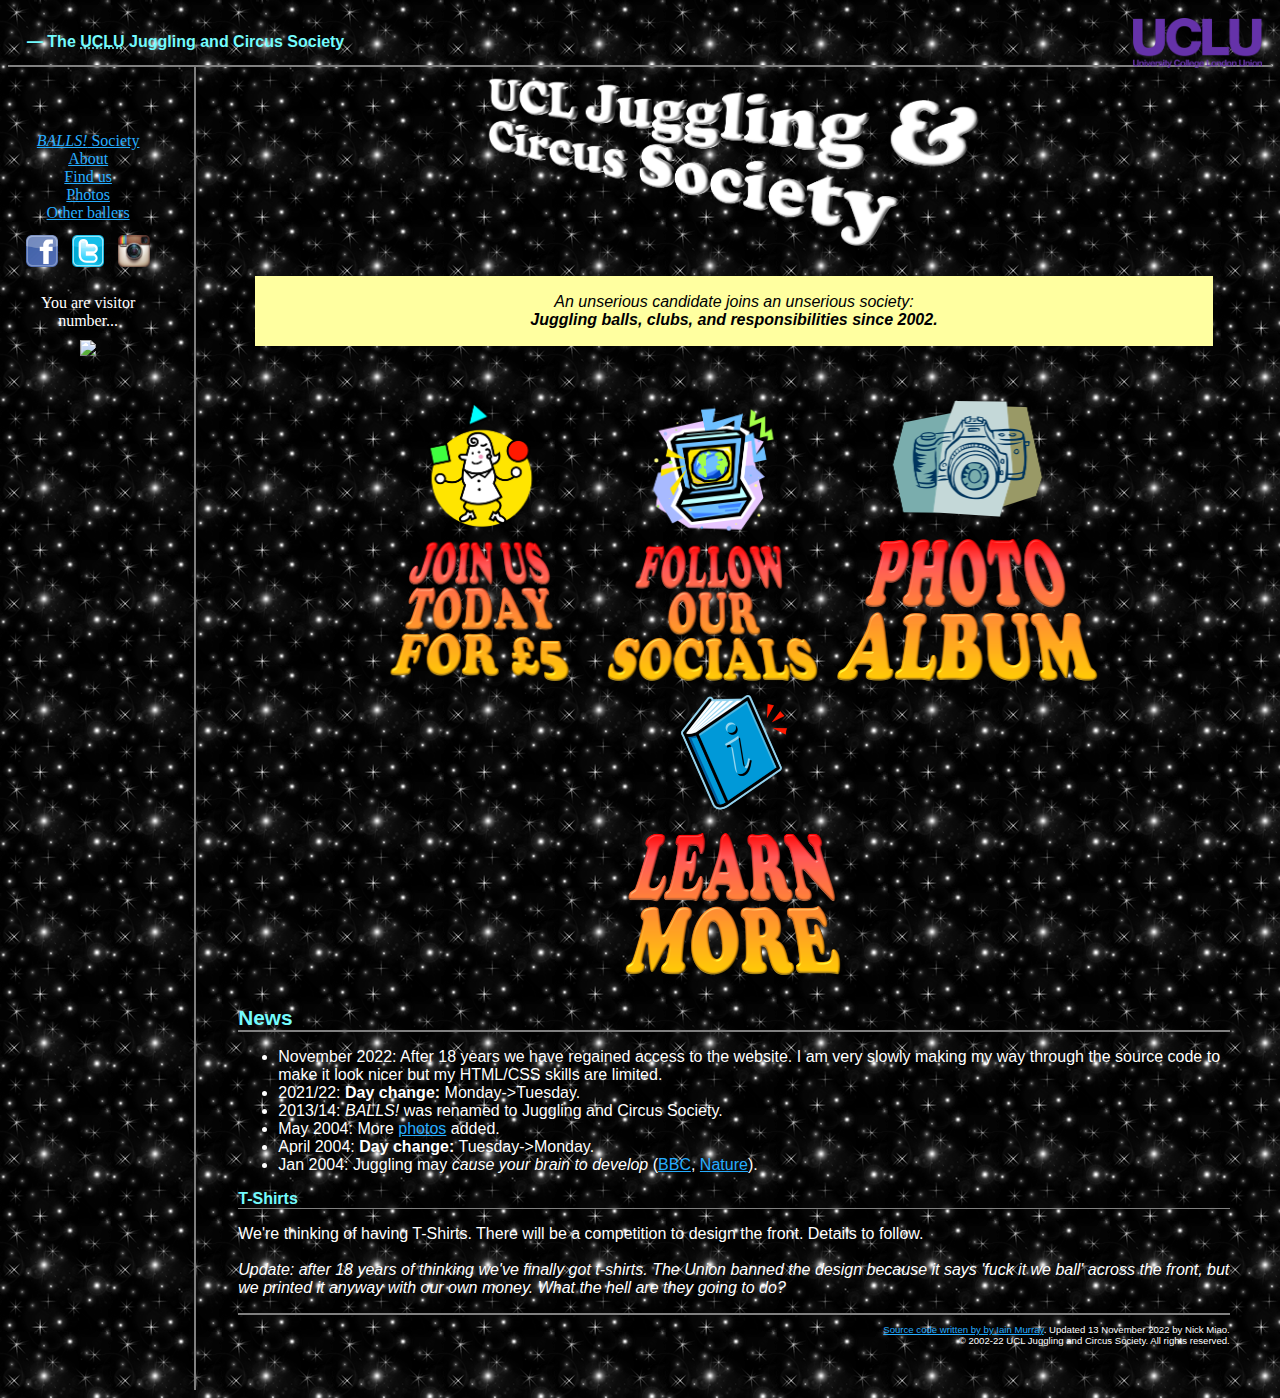
==== index.html @ 9338fcf3 "Initial commit" ====
<!DOCTYPE html PUBLIC "-//W3C//DTD HTML 4.01//EN"
"http://www.w3.org/TR/html4/strict.dtd">
<html lang="en">
<head>
	<meta http-equiv="Content-Type" content="text/html; charset=UTF-8">
	<meta name="keywords" content="juggling, jugglers, balls, poi, UCL, University, college, london, circus skills, JACS, UCL JACS">
	<meta name="description" content="UCL Juggling and Circus Society: Juggling balls, clubs, and responsibilities since 2002.">
	<title>UCL Juggling and Circus Society</title>
	<link rel="stylesheet" type="text/css" media="screen" href="screen-13-11-1.css">
	<link rel="stylesheet" type="text/css" media="print" href="print.css">
	<link rel="home" title="Home" href="http://www.ucl.ac.uk/~zctycwn/">
</head>
<body bgcolor="#000000" background="graphics/bg_stars.gif" text="#ff0000" link="#ff4c4c" vlink="#ff4c4c" alink="#ff4c4">
<div class="logo">
<img height="50" alt="" src="graphics/balls.png">
<span class="halfsize">&#8212; The <acronym
title="Students' Union UCL">UCLU</acronym> Juggling and Circus Society</span><img align="right" height="50" alt="" src="graphics/uclu-light.png">
</div>

<!-- If you're the sort of person that looks at the source of web pages you're probably also muttering about how cluttered the front page is. I agree. I should split the main page into separate pages. I might get around to it eventually.

Oh and also I know it doesn't work very well in Netscape 4.x. It is legible though, which is what matters, so I'm not going to hack away to improve it. Netscape 4 is a terrible and buggy browser, which will hopefully disappear eventually. I remember not liking it when it came out. The site does work well in many browsers on many platforms.
-->

<div class="content">

<!--banner logo-->

<div style="text-align : center;">
<img height="180" alt="" src="graphics/banner-text.png">
</div>

<!--yellow box-->

<p class="caption"><em>An unserious candidate joins an unserious society:<br>
<b>Juggling balls, clubs, and responsibilities since 2002.</b></em></p>

<!--start of body-->

<p style="text-align : center; margin-top: 5%">

<a href="https://studentsunionucl.org/clubs-societies/juggling-and-circus-society"><img src="graphics/join.png" alt="" style="height:280px;padding:5px"></a>

<a href="https://linktr.ee/ucl_jacs/"><img src="graphics/follow-socials.png" alt="" style="height:280px;padding:5px"></a>

<a href="http://www.ucl.ac.uk/~zctycwn/photos.html"><img src="graphics/album.png" alt="" style="height:280px;padding:5px"></a>

<a href="http://www.ucl.ac.uk/~zctycwn/about.html"><img src="graphics/learn.png" alt="" style="height:280px;padding:5px"></a>

</p>

<h1>News</h1>

<ul>
<li>November 2022: After 18 years we have regained access to the website. I am very slowly making my way through the source code to make it look nicer but my HTML/CSS skills are limited.</li>
<li>2021/22: <strong>Day change:</strong> Monday-&gt;Tuesday.
<li>2013/14: <em>BALLS!</em> was renamed to Juggling and Circus Society.</li>
<li>May 2004: More <a href="photos.html">photos</a> added.</li>
<li>April 2004: <strong>Day change:</strong> Tuesday-&gt;Monday.</li>
<li>Jan 2004: Juggling may
<em>cause your brain to develop</em> (<a
href="http://news.bbc.co.uk/1/hi/health/3417045.stm">BBC</a>, <a
href="http://www.nature.com/cgi-taf/DynaPage.taf?file=/nature/journal/v427/n6972/abs/427311a_fs.html">Nature</a>).</li>
</ul>

<h2>T-Shirts</h2>

<p>We're thinking of having T-Shirts. There will be a competition to design the
front. Details to follow.<br><br>
<i>Update: after 18 years of thinking we've finally got t-shirts. The Union banned the design because it says 'fuck it we ball'
across the front, but we printed it anyway with our own money. What the hell are they going to do?</i></p> 


<!--FOOTER-->

	<hr>

	<p class="nav"><a href="http://www.gatsby.ucl.ac.uk/~iam23/">Source code written by
	by Iain Murray</a>. Updated 13 November 2022 by Nick Miao.<br>© 2002-22 UCL Juggling and Circus Society. All rights reserved.</p>
	
</div>

<!--SIDE BAR-->

<div class="sidebar" style="text-align : center">
<ul>
<li>
<a href="http://www.ucl.ac.uk/~zctycwn/#top" accesskey="1"><em>BALLS!</em> Society</a><br>

	<a href="http://www.ucl.ac.uk/~zctycwn/about.html">About</a>
<br>
	<a href="http://www.ucl.ac.uk/~zctycwn/contact.html">Find us</a><br>
	<a href="http://www.ucl.ac.uk/~zctycwn/photos.html">Photos</a>
<br>
	<a href="http://www.ucl.ac.uk/~zctycwn/info.html">Other ballers</a>
</li>
<li>

	<a href="https://www.facebook.com/ucl.jacs/"><img src="graphics/facebook.png" alt="" style="width:32px;height:32px;padding:5px"></a>

	<a href="https://www.twitter.com/ucl_jacs"><img src="graphics/twitter.png" alt="" style="width:32px;height:32px;padding:5px"></a>

	<a href="https://www.instagram.com/ucl_jacs/"><img src="graphics/instagram.png" alt="" style="width:32px;height:32px;padding:5px"></a><br><br>

<!-- hitwebcounter Code START -->

You are visitor number...<br>
<img src="https://hitwebcounter.com/counter/counter.php?page=8065848&style=0001&nbdigits=4&type=ip&initCount=0" style="padding:10px"></a>                        
</li>
</ul>
</div>

</body>
</html>
---- screen-13-11-1.css ----
/*
Style sheet by Iain Murray 2004
webmaster / iainmurray . net

Please a) keep the references in this comment so people copying off you look at
them and are responsible. b) only change stuff if you REALLY know what you are
doing.

Intended for screen media only. Mess with printing and you're
asking for trouble. Include in HTML 4.0 like this:
<LINK rel="stylesheet" type="text/css" media="screen" href="new.css">

Netscape 4 gets some css horribly wrong.
I've made it ignore some bits using the trick from:
http://www.v2studio.com/k/css/n4hide/
This sort of thing is why I hate web design. Even the simplest
formatting, like this page is a nightmare.

BTW If you're poking around style sheets, take a look at:
http://diveintoaccessibility.org/
http://www.w3.org/TR/WCAG10-CSS-TECHS/
http://www.realworldstyle.com
*/

body {
	color : #FFFFFF;
	background-color : #000000;
}

a:link { color: #26ADFF; }
a:visited { color: #3282F6; }
a:hover { color: #26ADFF; background-color: #ffffdd;}

h1 a { text-decoration: none; }
h2 a { text-decoration: none; }
h3 a { text-decoration: none; }

/* I saw this and thought it was cool
P:first-letter { font-size: 200%; float: left }
*/

.content {

/*space jam background
*/
bgcolor="#000000" background="graphics/bg_stars.gif" text="#ff0000" link="#ff4c4c" vlink="#ff4c4c" alink="#ff4c4	

background-color : Black;
	font-family : 'Lucida Grande', Verdana, Geneva, Lucida, Arial, Helvetica, sans-serif;
	text-align: left;
	margin-left : 22ex;
	border-left : 2px solid #808080;
	padding-left : 5ex;
	padding-right : 5ex;
	padding-top : 1ex;
	padding-bottom : 4ex;
}

.content h1 {
	color : #73FBFD;
	border-bottom : 2px solid #808080;
	font-size : 130%;
	margin-top: 15px;
}
/*/*/a{}
.content h1 {
	margin-top: 2ex;
}
/* */

.content h2 {
	color : #73FBFD;
	font-size : 100%;
	border-bottom : 1px solid #808080;
}

.content h3 {
	color : #73FBFD;
	font-size : 80%;
	border-bottom : 1px solid #cccccc;
}

.content .footer {
	text-align: right;
	font-size: 80%;
	color: #808080;
	margin: 0;
	padding-bottom: 0;
}

.content .footnote {
	font-size: 60%;
	color: #808080;
	padding : 4ex;
}

.content hr{
	/* Yes, this is all needed to get a coloured rule to work
	in just IE, Netscape and Opera. Thankfully other browsers
	seem less demanding. */
	
	color : #808080;
	background-color : #808080;
	height : 2px;
	border: 0 solid #808080;
}

.content .caption {
	font-style : italic;
	text-align : center;
	color : #000000;
	margin : 10px;
	padding : 10px;
	background-color : #ffffa0;
}
/*/*/a{}
.content .caption {
	font-style : normal;
	margin : 2ex;
	padding : 2ex;
}
/* */

div.logo {
	color : #73FBFD;
	font-size : 200%;
	font-weight : bolder;
	text-align: left;
	border-bottom : 2px solid #808080;

	font-family : 'Lucida Grande', Verdana, Geneva, Lucida, Arial, Helvetica, sans-serif;
	padding : 10px;
	margin-bottom : 0px;
}

.halfsize {
	font-size : 50% !important ;
}

img.logo {
	margin-bottom : 10px;
}

.sidebar {
	/* It's a shame "position : fixed" isn't better supported */
	position : absolute;
	left : 0px;
	top : 16ex;
	width: 20ex;
	padding : 2ex;
	margin : 0ex;
}

.sidebar ul {
	list-style-type: none;
	padding : 0ex;
	margin : 0ex;
}

.sidebar li {
	padding-bottom: 1ex;
}

acronym {
  border-bottom: 1px dotted black;
}

p.nav {
	text-align: right;
	font-size : 60%;
}

span.red {
	color: #ff0000;
}

div.indent {
	margin-left : 2em;
}

.bordered {
	border : thin solid Black;
}
---- print.css ----
/*
Style sheet by Iain Murray 2002
webmaster / iainmurray . net

This is for hiding the sidebar when printing.
Not much point doing anything pretty for printing.
*/

.sidebar {
	display : none;
}

/* Mark Pilgrim cleverness */
acronym:after {
  content: " (" attr(title) ")";
}

p.nav {
	display : none;
}
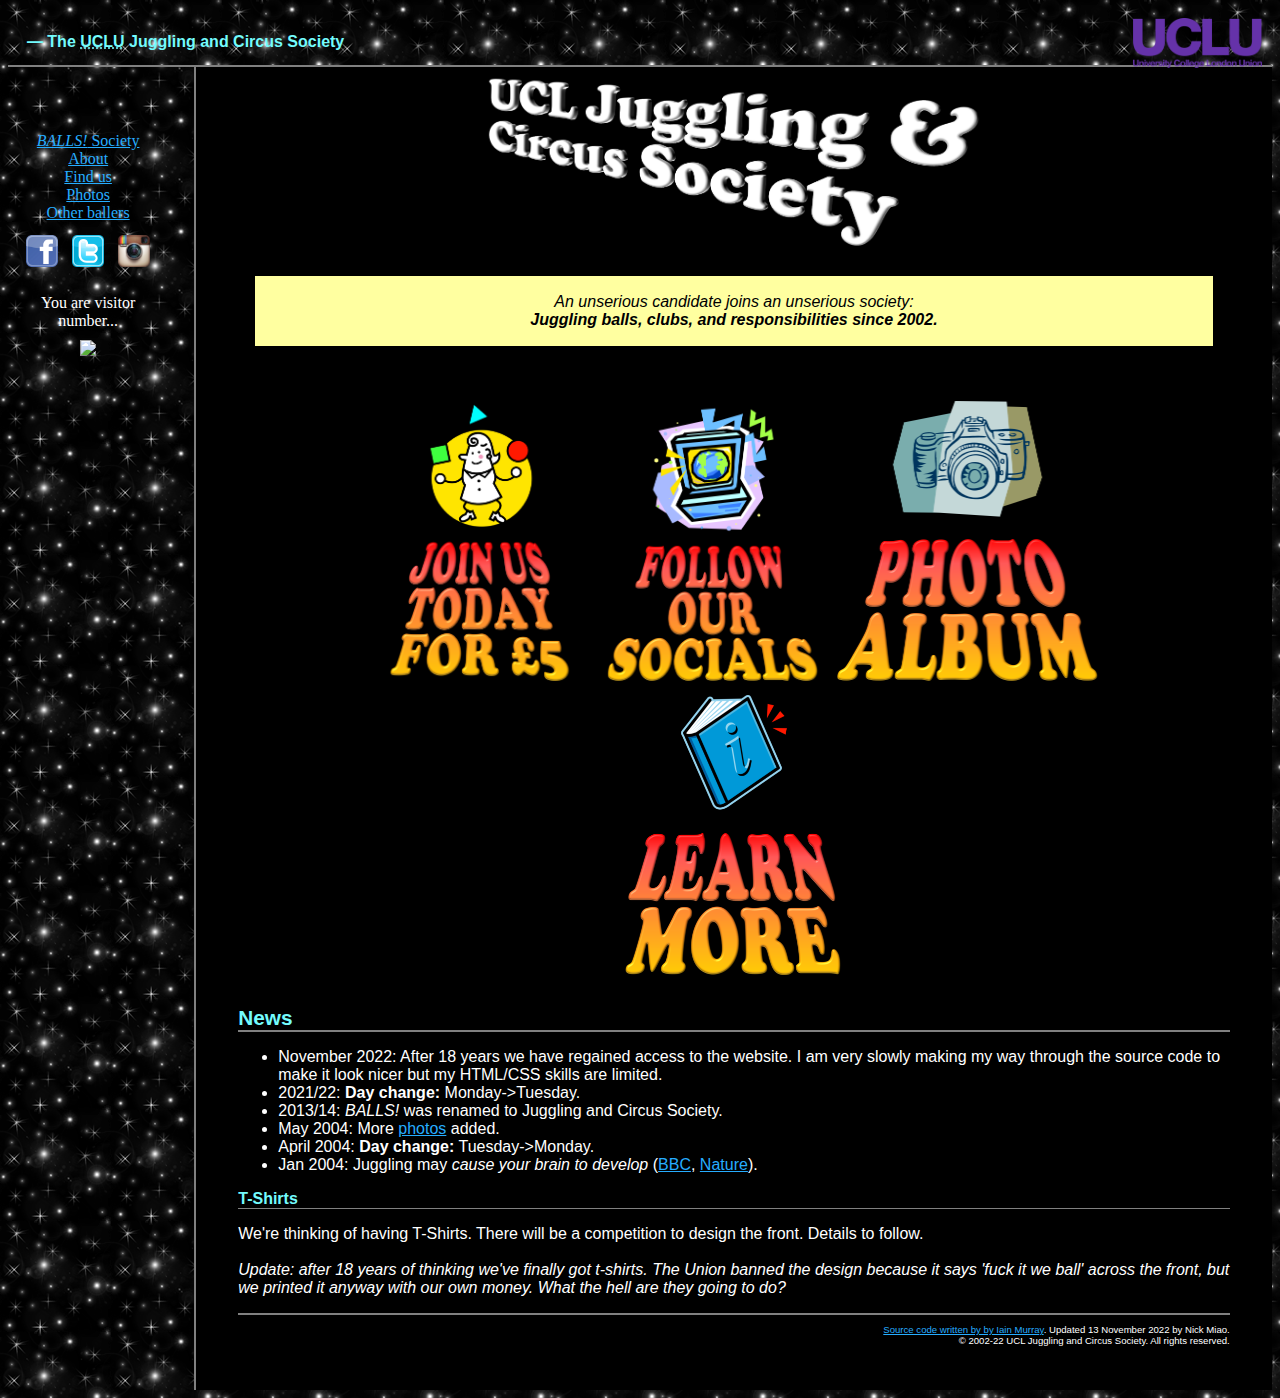
==== commit 93c4b8f0: "Linting" ====
--- a/index.html
+++ b/index.html
@@ -1,114 +1,130 @@
-<!DOCTYPE html PUBLIC "-//W3C//DTD HTML 4.01//EN"
-"http://www.w3.org/TR/html4/strict.dtd">
+<!DOCTYPE html PUBLIC "-//W3C//DTD HTML 4.01//EN" "http://www.w3.org/TR/html4/strict.dtd">
 <html lang="en">
+
 <head>
 	<meta http-equiv="Content-Type" content="text/html; charset=UTF-8">
-	<meta name="keywords" content="juggling, jugglers, balls, poi, UCL, University, college, london, circus skills, JACS, UCL JACS">
-	<meta name="description" content="UCL Juggling and Circus Society: Juggling balls, clubs, and responsibilities since 2002.">
+	<meta name="keywords"
+		content="juggling, jugglers, balls, poi, UCL, University, college, london, circus skills, JACS, UCL JACS">
+	<meta name="description"
+		content="UCL Juggling and Circus Society: Juggling balls, clubs, and responsibilities since 2002.">
 	<title>UCL Juggling and Circus Society</title>
 	<link rel="stylesheet" type="text/css" media="screen" href="screen-13-11-1.css">
 	<link rel="stylesheet" type="text/css" media="print" href="print.css">
 	<link rel="home" title="Home" href="http://www.ucl.ac.uk/~zctycwn/">
 </head>
+
 <body bgcolor="#000000" background="graphics/bg_stars.gif" text="#ff0000" link="#ff4c4c" vlink="#ff4c4c" alink="#ff4c4">
-<div class="logo">
-<img height="50" alt="" src="graphics/balls.png">
-<span class="halfsize">&#8212; The <acronym
-title="Students' Union UCL">UCLU</acronym> Juggling and Circus Society</span><img align="right" height="50" alt="" src="graphics/uclu-light.png">
-</div>
+	<div class="logo">
+		<img height="50" alt="" src="graphics/balls.png">
+		<span class="halfsize">&#8212; The <acronym title="Students' Union UCL">UCLU</acronym> Juggling and Circus
+			Society</span><img align="right" height="50" alt="" src="graphics/uclu-light.png">
+	</div>
 
-<!-- If you're the sort of person that looks at the source of web pages you're probably also muttering about how cluttered the front page is. I agree. I should split the main page into separate pages. I might get around to it eventually.
-
+	<!-- If you're the sort of person that looks at the source of web pages you're probably also muttering about how cluttered the front page is. I agree. I should split the main page into separate pages. I might get around to it eventually.
 Oh and also I know it doesn't work very well in Netscape 4.x. It is legible though, which is what matters, so I'm not going to hack away to improve it. Netscape 4 is a terrible and buggy browser, which will hopefully disappear eventually. I remember not liking it when it came out. The site does work well in many browsers on many platforms.
 -->
 
-<div class="content">
+	<div class="content">
 
-<!--banner logo-->
+		<!--banner logo-->
 
-<div style="text-align : center;">
-<img height="180" alt="" src="graphics/banner-text.png">
-</div>
+		<div style="text-align : center;">
+			<img height="180" alt="" src="graphics/banner-text.png">
+		</div>
 
-<!--yellow box-->
+		<!--yellow box-->
 
-<p class="caption"><em>An unserious candidate joins an unserious society:<br>
-<b>Juggling balls, clubs, and responsibilities since 2002.</b></em></p>
+		<p class="caption"><em>An unserious candidate joins an unserious society:<br>
+				<b>Juggling balls, clubs, and responsibilities since 2002.</b></em></p>
 
-<!--start of body-->
+		<!--start of body-->
 
-<p style="text-align : center; margin-top: 5%">
+		<p style="text-align : center; margin-top: 5%">
 
-<a href="https://studentsunionucl.org/clubs-societies/juggling-and-circus-society"><img src="graphics/join.png" alt="" style="height:280px;padding:5px"></a>
+			<a href="https://studentsunionucl.org/clubs-societies/juggling-and-circus-society"><img
+					src="graphics/join.png" alt="" style="height:280px;padding:5px"></a>
 
-<a href="https://linktr.ee/ucl_jacs/"><img src="graphics/follow-socials.png" alt="" style="height:280px;padding:5px"></a>
+			<a href="https://linktr.ee/ucl_jacs/"><img src="graphics/follow-socials.png" alt=""
+					style="height:280px;padding:5px"></a>
 
-<a href="http://www.ucl.ac.uk/~zctycwn/photos.html"><img src="graphics/album.png" alt="" style="height:280px;padding:5px"></a>
+			<a href="http://www.ucl.ac.uk/~zctycwn/photos.html"><img src="graphics/album.png" alt=""
+					style="height:280px;padding:5px"></a>
 
-<a href="http://www.ucl.ac.uk/~zctycwn/about.html"><img src="graphics/learn.png" alt="" style="height:280px;padding:5px"></a>
+			<a href="http://www.ucl.ac.uk/~zctycwn/about.html"><img src="graphics/learn.png" alt=""
+					style="height:280px;padding:5px"></a>
 
-</p>
+		</p>
 
-<h1>News</h1>
+		<h1>News</h1>
 
-<ul>
-<li>November 2022: After 18 years we have regained access to the website. I am very slowly making my way through the source code to make it look nicer but my HTML/CSS skills are limited.</li>
-<li>2021/22: <strong>Day change:</strong> Monday-&gt;Tuesday.
-<li>2013/14: <em>BALLS!</em> was renamed to Juggling and Circus Society.</li>
-<li>May 2004: More <a href="photos.html">photos</a> added.</li>
-<li>April 2004: <strong>Day change:</strong> Tuesday-&gt;Monday.</li>
-<li>Jan 2004: Juggling may
-<em>cause your brain to develop</em> (<a
-href="http://news.bbc.co.uk/1/hi/health/3417045.stm">BBC</a>, <a
-href="http://www.nature.com/cgi-taf/DynaPage.taf?file=/nature/journal/v427/n6972/abs/427311a_fs.html">Nature</a>).</li>
-</ul>
+		<ul>
+			<li>November 2022: After 18 years we have regained access to the website. I am very slowly making my way
+				through the source code to make it look nicer but my HTML/CSS skills are limited.</li>
+			<li>2021/22: <strong>Day change:</strong> Monday-&gt;Tuesday.
+			<li>2013/14: <em>BALLS!</em> was renamed to Juggling and Circus Society.</li>
+			<li>May 2004: More <a href="photos.html">photos</a> added.</li>
+			<li>April 2004: <strong>Day change:</strong> Tuesday-&gt;Monday.</li>
+			<li>Jan 2004: Juggling may
+				<em>cause your brain to develop</em> (<a href="http://news.bbc.co.uk/1/hi/health/3417045.stm">BBC</a>,
+				<a
+					href="http://www.nature.com/cgi-taf/DynaPage.taf?file=/nature/journal/v427/n6972/abs/427311a_fs.html">Nature</a>).
+			</li>
+		</ul>
 
-<h2>T-Shirts</h2>
+		<h2>T-Shirts</h2>
 
-<p>We're thinking of having T-Shirts. There will be a competition to design the
-front. Details to follow.<br><br>
-<i>Update: after 18 years of thinking we've finally got t-shirts. The Union banned the design because it says 'fuck it we ball'
-across the front, but we printed it anyway with our own money. What the hell are they going to do?</i></p> 
+		<p>We're thinking of having T-Shirts. There will be a competition to design the
+			front. Details to follow.<br><br>
+			<i>Update: after 18 years of thinking we've finally got t-shirts. The Union banned the design because it
+				says 'fuck it we ball'
+				across the front, but we printed it anyway with our own money. What the hell are they going to do?</i>
+		</p>
 
 
-<!--FOOTER-->
+		<!--FOOTER-->
 
-	<hr>
+		<hr>
 
-	<p class="nav"><a href="http://www.gatsby.ucl.ac.uk/~iam23/">Source code written by
-	by Iain Murray</a>. Updated 13 November 2022 by Nick Miao.<br>© 2002-22 UCL Juggling and Circus Society. All rights reserved.</p>
-	
-</div>
+		<p class="nav"><a href="http://www.gatsby.ucl.ac.uk/~iam23/">Source code written by
+				by Iain Murray</a>. Updated 13 November 2022 by Nick Miao.<br>© 2002-22 UCL Juggling and Circus Society.
+			All rights reserved.</p>
 
-<!--SIDE BAR-->
+	</div>
 
-<div class="sidebar" style="text-align : center">
-<ul>
-<li>
-<a href="http://www.ucl.ac.uk/~zctycwn/#top" accesskey="1"><em>BALLS!</em> Society</a><br>
+	<!--SIDE BAR-->
 
-	<a href="http://www.ucl.ac.uk/~zctycwn/about.html">About</a>
-<br>
-	<a href="http://www.ucl.ac.uk/~zctycwn/contact.html">Find us</a><br>
-	<a href="http://www.ucl.ac.uk/~zctycwn/photos.html">Photos</a>
-<br>
-	<a href="http://www.ucl.ac.uk/~zctycwn/info.html">Other ballers</a>
-</li>
-<li>
+	<div class="sidebar" style="text-align : center">
+		<ul>
+			<li>
+				<a href="http://www.ucl.ac.uk/~zctycwn/#top" accesskey="1"><em>BALLS!</em> Society</a><br>
 
-	<a href="https://www.facebook.com/ucl.jacs/"><img src="graphics/facebook.png" alt="" style="width:32px;height:32px;padding:5px"></a>
+				<a href="http://www.ucl.ac.uk/~zctycwn/about.html">About</a>
+				<br>
+				<a href="http://www.ucl.ac.uk/~zctycwn/contact.html">Find us</a><br>
+				<a href="http://www.ucl.ac.uk/~zctycwn/photos.html">Photos</a>
+				<br>
+				<a href="http://www.ucl.ac.uk/~zctycwn/info.html">Other ballers</a>
+			</li>
+			<li>
 
-	<a href="https://www.twitter.com/ucl_jacs"><img src="graphics/twitter.png" alt="" style="width:32px;height:32px;padding:5px"></a>
+				<a href="https://www.facebook.com/ucl.jacs/"><img src="graphics/facebook.png" alt=""
+						style="width:32px;height:32px;padding:5px"></a>
 
-	<a href="https://www.instagram.com/ucl_jacs/"><img src="graphics/instagram.png" alt="" style="width:32px;height:32px;padding:5px"></a><br><br>
+				<a href="https://www.twitter.com/ucl_jacs"><img src="graphics/twitter.png" alt=""
+						style="width:32px;height:32px;padding:5px"></a>
 
-<!-- hitwebcounter Code START -->
+				<a href="https://www.instagram.com/ucl_jacs/"><img src="graphics/instagram.png" alt=""
+						style="width:32px;height:32px;padding:5px"></a><br><br>
 
-You are visitor number...<br>
-<img src="https://hitwebcounter.com/counter/counter.php?page=8065848&style=0001&nbdigits=4&type=ip&initCount=0" style="padding:10px"></a>                        
-</li>
-</ul>
-</div>
+				<!-- hitwebcounter Code START -->
+
+				You are visitor number...<br>
+				<img src="https://hitwebcounter.com/counter/counter.php?page=8065848&style=0001&nbdigits=4&type=ip&initCount=0"
+					style="padding:10px"></a>
+			</li>
+		</ul>
+	</div>
 
 </body>
+
 </html>--- a/screen-13-11-1.css
+++ b/screen-13-11-1.css
@@ -23,142 +23,144 @@
 */
 
 body {
-	color : #FFFFFF;
-	background-color : #000000;
+  color: #ffffff;
+  background-color: #000000;
 }
 
-a:link { color: #26ADFF; }
-a:visited { color: #3282F6; }
-a:hover { color: #26ADFF; background-color: #ffffdd;}
+a:link {
+  color: #26adff;
+}
+a:visited {
+  color: #3282f6;
+}
+a:hover {
+  color: #26adff;
+  background-color: #ffffdd;
+}
 
-h1 a { text-decoration: none; }
-h2 a { text-decoration: none; }
-h3 a { text-decoration: none; }
-
-/* I saw this and thought it was cool
-P:first-letter { font-size: 200%; float: left }
-*/
+h1 a {
+  text-decoration: none;
+}
+h2 a {
+  text-decoration: none;
+}
+h3 a {
+  text-decoration: none;
+}
 
 .content {
+  /*space jam background*/
+  background: "graphics/bg_stars.gif";
+  color: "#ff0000";
 
-/*space jam background
-*/
-bgcolor="#000000" background="graphics/bg_stars.gif" text="#ff0000" link="#ff4c4c" vlink="#ff4c4c" alink="#ff4c4	
-
-background-color : Black;
-	font-family : 'Lucida Grande', Verdana, Geneva, Lucida, Arial, Helvetica, sans-serif;
-	text-align: left;
-	margin-left : 22ex;
-	border-left : 2px solid #808080;
-	padding-left : 5ex;
-	padding-right : 5ex;
-	padding-top : 1ex;
-	padding-bottom : 4ex;
+  background-color: Black;
+  font-family: "Lucida Grande", Verdana, Geneva, Lucida, Arial, Helvetica,
+    sans-serif;
+  text-align: left;
+  margin-left: 22ex;
+  border-left: 2px solid #808080;
+  padding-left: 5ex;
+  padding-right: 5ex;
+  padding-top: 1ex;
+  padding-bottom: 4ex;
 }
 
 .content h1 {
-	color : #73FBFD;
-	border-bottom : 2px solid #808080;
-	font-size : 130%;
-	margin-top: 15px;
+  color: #73fbfd;
+  border-bottom: 2px solid #808080;
+  font-size: 130%;
+  margin-top: 2ex;
 }
-/*/*/a{}
-.content h1 {
-	margin-top: 2ex;
-}
-/* */
 
 .content h2 {
-	color : #73FBFD;
-	font-size : 100%;
-	border-bottom : 1px solid #808080;
+  color: #73fbfd;
+  font-size: 100%;
+  border-bottom: 1px solid #808080;
 }
 
 .content h3 {
-	color : #73FBFD;
-	font-size : 80%;
-	border-bottom : 1px solid #cccccc;
+  color: #73fbfd;
+  font-size: 80%;
+  border-bottom: 1px solid #cccccc;
 }
 
 .content .footer {
-	text-align: right;
-	font-size: 80%;
-	color: #808080;
-	margin: 0;
-	padding-bottom: 0;
+  text-align: right;
+  font-size: 80%;
+  color: #808080;
+  margin: 0;
+  padding-bottom: 0;
 }
 
 .content .footnote {
-	font-size: 60%;
-	color: #808080;
-	padding : 4ex;
+  font-size: 60%;
+  color: #808080;
+  padding: 4ex;
 }
 
-.content hr{
-	/* Yes, this is all needed to get a coloured rule to work
-	in just IE, Netscape and Opera. Thankfully other browsers
-	seem less demanding. */
-	
-	color : #808080;
-	background-color : #808080;
-	height : 2px;
-	border: 0 solid #808080;
+.content hr {
+  color: #808080;
+  background-color: #808080;
+  height: 2px;
+  border: 0 solid #808080;
 }
 
 .content .caption {
-	font-style : italic;
-	text-align : center;
-	color : #000000;
-	margin : 10px;
-	padding : 10px;
-	background-color : #ffffa0;
+  font-style: italic;
+  text-align: center;
+  color: #000000;
+  margin: 10px;
+  padding: 10px;
+  background-color: #ffffa0;
 }
-/*/*/a{}
+/*/*/
+a {
+}
 .content .caption {
-	font-style : normal;
-	margin : 2ex;
-	padding : 2ex;
+  font-style: normal;
+  margin: 2ex;
+  padding: 2ex;
 }
 /* */
 
 div.logo {
-	color : #73FBFD;
-	font-size : 200%;
-	font-weight : bolder;
-	text-align: left;
-	border-bottom : 2px solid #808080;
-
-	font-family : 'Lucida Grande', Verdana, Geneva, Lucida, Arial, Helvetica, sans-serif;
-	padding : 10px;
-	margin-bottom : 0px;
+  color: #73fbfd;
+  font-size: 200%;
+  font-weight: bolder;
+  text-align: left;
+  border-bottom: 2px solid #808080;
+  font-family: "Lucida Grande", Verdana, Geneva, Lucida, Arial, Helvetica,
+    sans-serif;
+  padding: 10px;
+  margin-bottom: 0px;
 }
 
 .halfsize {
-	font-size : 50% !important ;
+  font-size: 50% !important ;
 }
 
 img.logo {
-	margin-bottom : 10px;
+  margin-bottom: 10px;
 }
 
 .sidebar {
-	/* It's a shame "position : fixed" isn't better supported */
-	position : absolute;
-	left : 0px;
-	top : 16ex;
-	width: 20ex;
-	padding : 2ex;
-	margin : 0ex;
+  /* It's a shame "position : fixed" isn't better supported */
+  position: absolute;
+  left: 0px;
+  top: 16ex;
+  width: 20ex;
+  padding: 2ex;
+  margin: 0ex;
 }
 
 .sidebar ul {
-	list-style-type: none;
-	padding : 0ex;
-	margin : 0ex;
+  list-style-type: none;
+  padding: 0ex;
+  margin: 0ex;
 }
 
 .sidebar li {
-	padding-bottom: 1ex;
+  padding-bottom: 1ex;
 }
 
 acronym {
@@ -166,18 +168,18 @@
 }
 
 p.nav {
-	text-align: right;
-	font-size : 60%;
+  text-align: right;
+  font-size: 60%;
 }
 
 span.red {
-	color: #ff0000;
+  color: #ff0000;
 }
 
 div.indent {
-	margin-left : 2em;
+  margin-left: 2em;
 }
 
 .bordered {
-	border : thin solid Black;
-}+  border: thin solid Black;
+}
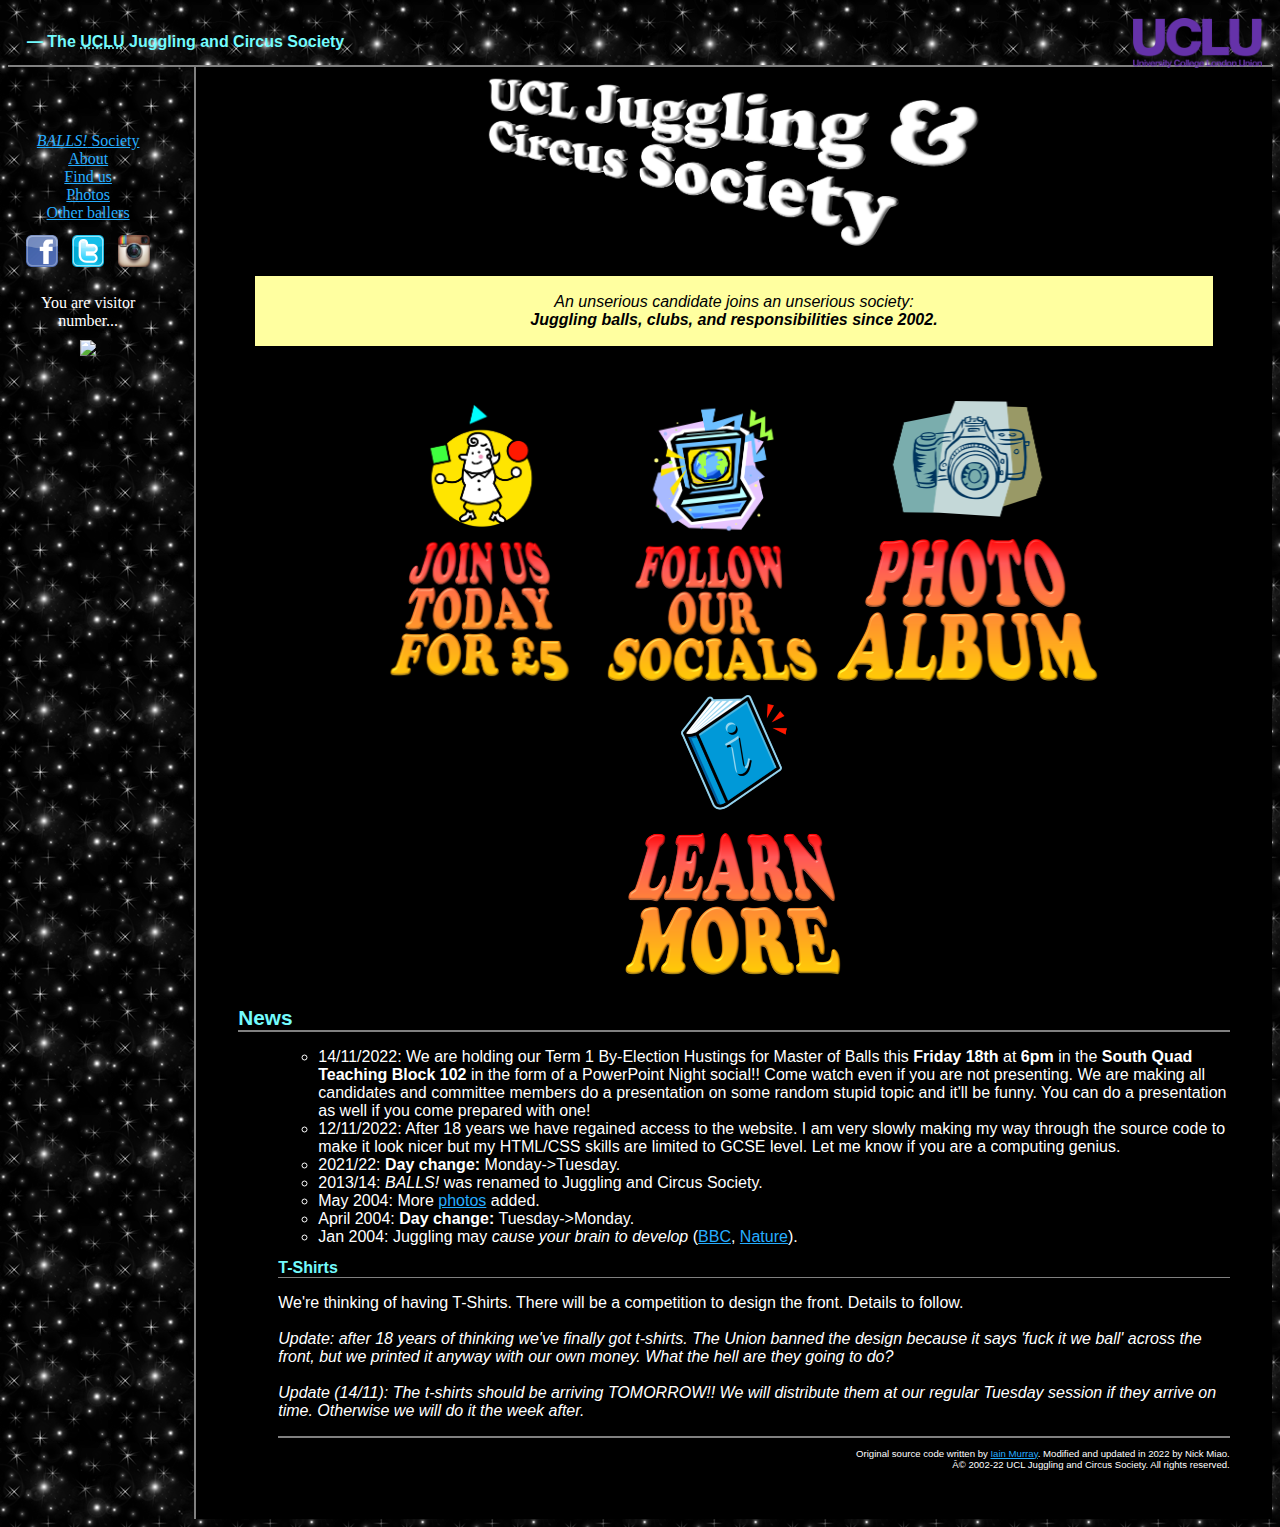
==== commit f00c4f56: "Update index.html" ====
--- a/index.html
+++ b/index.html
@@ -15,7 +15,7 @@
 
 <body bgcolor="#000000" background="graphics/bg_stars.gif" text="#ff0000" link="#ff4c4c" vlink="#ff4c4c" alink="#ff4c4">
 	<div class="logo">
-		<img height="50" alt="" src="graphics/balls.png">
+		<a href="https://ucl.ac.uk/~zctycwn"><img height="50" alt="" src="graphics/balls.png"></a>
 		<span class="halfsize">&#8212; The <acronym title="Students' Union UCL">UCLU</acronym> Juggling and Circus
 			Society</span><img align="right" height="50" alt="" src="graphics/uclu-light.png">
 	</div>
@@ -58,8 +58,13 @@
 		<h1>News</h1>
 
 		<ul>
-			<li>November 2022: After 18 years we have regained access to the website. I am very slowly making my way
-				through the source code to make it look nicer but my HTML/CSS skills are limited.</li>
+			<ul>
+			<li>14/11/2022: We are holding our Term 1 By-Election Hustings for Master of Balls this <strong>Friday 18th</strong> at <strong>6pm</strong>
+				in the <strong>South Quad Teaching Block 102</strong> in the form of a PowerPoint Night social!! Come watch even if you are not
+				presenting. We are making all candidates and committee members do a presentation on some random stupid topic and it'll be funny.
+				You can do a presentation as well if you come prepared with one!</li>
+			<li>12/11/2022: After 18 years we have regained access to the website. I am very slowly making my way through the source code to make it look
+				nicer but my HTML/CSS skills are limited to GCSE level. Let me know if you are a computing genius.</li>
 			<li>2021/22: <strong>Day change:</strong> Monday-&gt;Tuesday.
 			<li>2013/14: <em>BALLS!</em> was renamed to Juggling and Circus Society.</li>
 			<li>May 2004: More <a href="photos.html">photos</a> added.</li>
@@ -77,7 +82,11 @@
 			front. Details to follow.<br><br>
 			<i>Update: after 18 years of thinking we've finally got t-shirts. The Union banned the design because it
 				says 'fuck it we ball'
-				across the front, but we printed it anyway with our own money. What the hell are they going to do?</i>
+				across the front, but we printed it anyway with our own money. What the hell are they going to do?<br>
+			
+			<br>Update (14/11): The t-shirts should be arriving TOMORROW!! We will distribute them at our regular Tuesday session if they arrive on time.
+				Otherwise we will do it the week after.
+			</i>
 		</p>
 
 
@@ -85,9 +94,8 @@
 
 		<hr>
 
-		<p class="nav"><a href="http://www.gatsby.ucl.ac.uk/~iam23/">Source code written by
-				by Iain Murray</a>. Updated 13 November 2022 by Nick Miao.<br>© 2002-22 UCL Juggling and Circus Society.
-			All rights reserved.</p>
+		<p class="nav">Original source code written by <a href="http://www.gatsby.ucl.ac.uk/~iam23/">Iain Murray</a>. 
+			Modified and updated in 2022 by Nick Miao.<br>Â© 2002-22 UCL Juggling and Circus Society. All rights reserved.</p>
 
 	</div>
 
@@ -127,4 +135,4 @@
 
 </body>
 
-</html>+</html>
--- a/screen-13-11-1.css
+++ b/screen-13-11-1.css
@@ -183,3 +183,85 @@
 .bordered {
   border: thin solid Black;
 }
+
+/*
+Add updated sizing for small devices here
+*/
+@media (max-width: 600px) {
+  a:link {
+  }
+  a:visited {
+  }
+  a:hover {
+  }
+
+  h1 a {
+  }
+  h2 a {
+  }
+  h3 a {
+  }
+
+  .content {
+  }
+
+  .content h1 {
+  }
+
+  .content h2 {
+  }
+
+  .content h3 {
+  }
+
+  .content .footer {
+  }
+
+  .content .footnote {
+  }
+
+  .content hr {
+  }
+
+  .content .caption {
+  }
+  /*/*/
+  a {
+  }
+  .content .caption {
+  }
+  /* */
+
+  div.logo {
+  }
+
+  .halfsize {
+  }
+
+  img.logo {
+  }
+
+  .sidebar {
+  }
+
+  .sidebar ul {
+  }
+
+  .sidebar li {
+  }
+
+  acronym {
+  }
+
+  p.nav {
+  }
+
+  span.red {
+  }
+
+  div.indent {
+  }
+
+  .bordered {
+  }
+}
